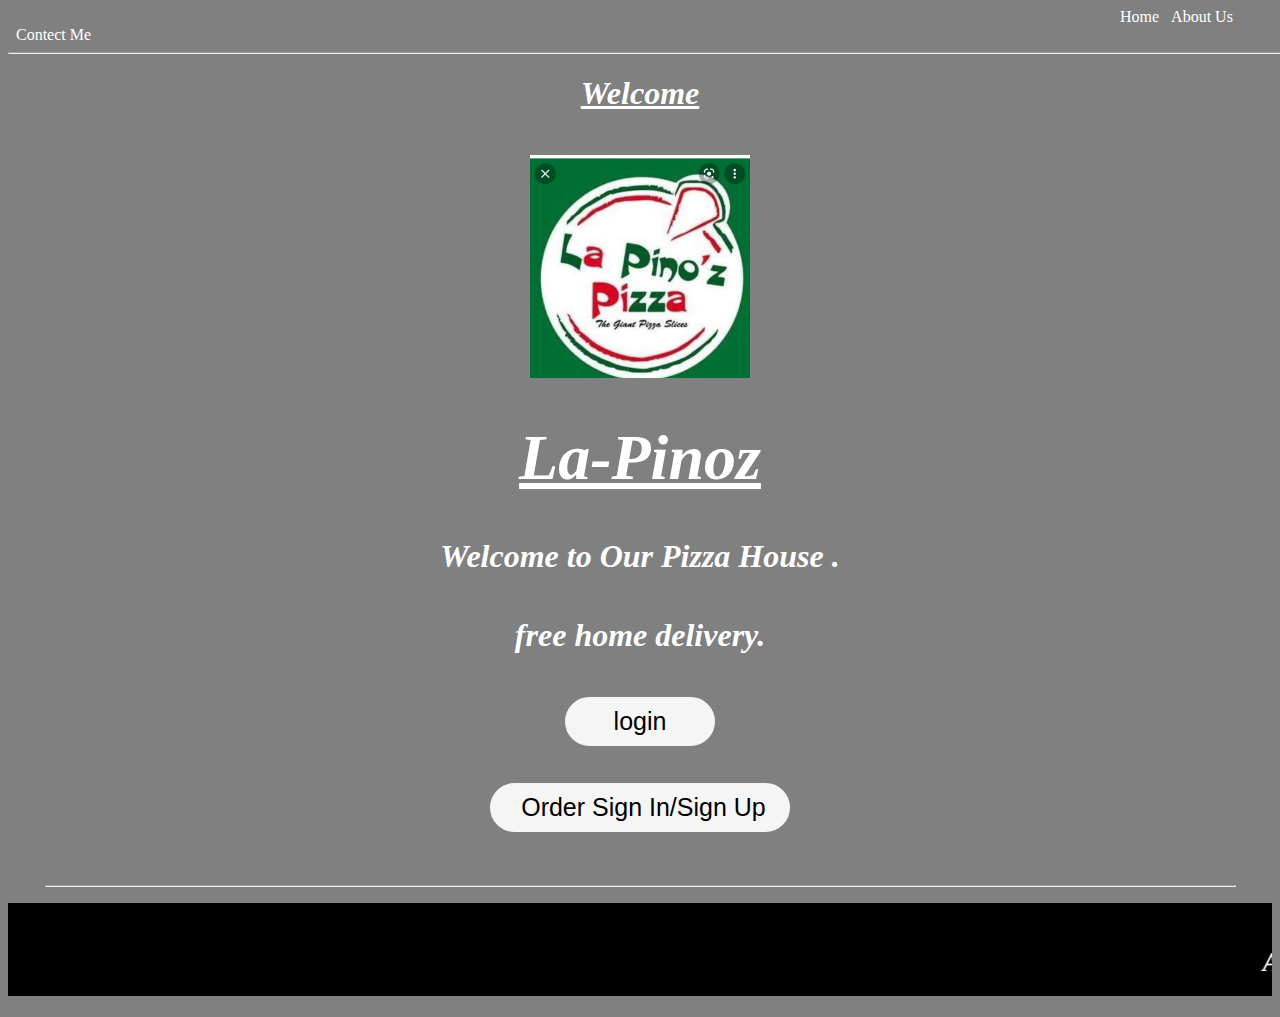
==== index.html @ 9fc4b669 "first commit" ====
<html>
<head>
  <link rel="stylesheet" href="style2.css">
 <style>
   marquee{
     background-color: black;
     height:93px;
     /* border: 4px solid red; */
   }
  body{
    
     font-family: 'Lucida Handwriting';
  }
  p{
     /* background-color: rgba(255, 115, 0, 0.924); */
     color:white;
     /* border :4px solid; */
     
   }
   h3{
     /* background-color: white; 
     color:rgb(0, 0, 0);*/
     border: 4px solid white;
     color:whitesmoke;
   }
	 h2{
     /* background-color: green; */
    /* border: 4px solid green; */
     color: white;
   }
   .abc input{
        background-color:whitesmoke;
        border: 2px solid whitesmoke;
        border-radius: 25px;
        width: 300px;
        padding: 8px;
        font-size: 25px
    }
   
  </style>
  </head>

  <body style=" background-color: gray;color:white;">
   
   <!-- <div class=banner> -->
      <!-- <div class="navbar"> -->
        &nbsp;&nbsp;&nbsp;&nbsp;&nbsp;&nbsp;&nbsp;&nbsp;&nbsp;&nbsp;&nbsp;&nbsp;&nbsp;&nbsp;&nbsp;&nbsp;&nbsp;&nbsp;&nbsp;&nbsp;&nbsp;&nbsp;&nbsp;&nbsp;&nbsp;&nbsp;&nbsp;&nbsp;&nbsp;&nbsp;&nbsp;&nbsp;&nbsp;&nbsp;&nbsp;&nbsp;&nbsp;&nbsp;&nbsp;&nbsp;&nbsp;&nbsp;&nbsp;&nbsp;&nbsp;&nbsp;&nbsp;&nbsp;&nbsp;&nbsp;&nbsp;&nbsp;&nbsp;&nbsp;&nbsp;&nbsp;&nbsp;&nbsp;&nbsp;&nbsp;&nbsp;&nbsp;&nbsp;&nbsp;&nbsp;&nbsp;&nbsp;&nbsp;&nbsp;&nbsp;&nbsp;&nbsp;&nbsp;&nbsp;&nbsp;&nbsp;&nbsp;&nbsp;&nbsp;&nbsp;&nbsp;&nbsp;&nbsp;&nbsp;&nbsp;&nbsp;&nbsp;&nbsp;&nbsp;&nbsp;&nbsp;&nbsp;&nbsp;&nbsp;&nbsp;&nbsp;&nbsp;&nbsp;&nbsp;&nbsp;&nbsp;&nbsp;&nbsp;
        &nbsp;&nbsp;&nbsp;&nbsp;&nbsp;&nbsp;&nbsp;&nbsp;&nbsp;&nbsp;&nbsp;&nbsp;&nbsp;&nbsp;&nbsp;&nbsp;&nbsp;&nbsp;&nbsp;&nbsp;&nbsp;&nbsp;&nbsp;&nbsp;&nbsp;&nbsp;&nbsp;&nbsp;&nbsp;&nbsp;&nbsp;&nbsp;&nbsp;&nbsp;&nbsp;&nbsp;&nbsp;&nbsp;&nbsp;&nbsp;&nbsp;&nbsp;&nbsp;&nbsp;&nbsp;&nbsp;&nbsp;&nbsp;&nbsp;&nbsp;&nbsp;&nbsp;&nbsp;&nbsp;&nbsp;&nbsp;&nbsp;&nbsp;&nbsp;&nbsp;&nbsp;&nbsp;&nbsp;&nbsp;&nbsp;&nbsp;&nbsp;&nbsp;&nbsp;&nbsp;&nbsp;&nbsp;&nbsp;&nbsp;&nbsp;&nbsp;&nbsp;&nbsp;&nbsp;&nbsp;&nbsp;&nbsp;&nbsp;&nbsp;&nbsp;&nbsp;&nbsp;&nbsp;&nbsp;&nbsp;&nbsp;&nbsp;&nbsp;&nbsp;&nbsp;&nbsp;&nbsp;&nbsp;&nbsp;&nbsp;&nbsp;&nbsp;&nbsp;
        &nbsp;&nbsp;&nbsp;&nbsp;&nbsp;&nbsp;&nbsp;&nbsp;&nbsp;&nbsp;&nbsp;&nbsp;&nbsp;&nbsp;&nbsp;&nbsp;&nbsp;&nbsp;&nbsp;&nbsp;&nbsp;&nbsp;&nbsp;&nbsp;&nbsp;&nbsp;&nbsp;&nbsp;&nbsp;&nbsp;&nbsp;&nbsp;&nbsp;&nbsp;&nbsp;&nbsp;&nbsp;&nbsp;&nbsp;&nbsp;&nbsp;&nbsp;&nbsp;&nbsp;&nbsp;&nbsp;&nbsp;&nbsp;&nbsp;&nbsp;&nbsp;&nbsp;&nbsp;&nbsp;&nbsp;&nbsp;&nbsp;&nbsp;&nbsp;&nbsp;&nbsp;&nbsp;&nbsp;&nbsp;&nbsp;&nbsp;&nbsp;&nbsp;&nbsp;&nbsp;<a href="index.html">Home</a>
        &nbsp;&nbsp;<a href="about.html">About Us</a>
        &nbsp;&nbsp;<a href="practical4.html">Contect Me</a>
      <!-- </div> -->
    <hr width="1309">
   
    <!-- <img src="facebook.jpg" align="right" width="25"><br> -->
    
    <h1 align="center" width="500" ><b><i><U>  Welcome <br></U><h1>
                      
    <img src ="la-pinoze.jpg"  width="220">


    <h1 align="center" width="250" ><b><i><U> La-Pinoz</U></i></b></h1>


      <p align="center"> Welcome to Our Pizza House .</p>
	   <!-- <h3 align="center">I wish you are like your hotal .</h3> -->
	   <h4  align="center">free home delivery.
	  <br></h4>
    
      <div class="xyz">

    <a href="page-1.html"><input type = "submit" align="center" value= "login"> </input> </a>
    <br><br>
  

        </div>
     <div class="abc">
    <a href="page-2.html"><input type="submit" value=" Order Sign In/Sign Up"></input> </a>
      <!-- <input type="submit" align="center" value="LOGIN"></input></a> -->
    <br>
        </div>
        <br>
  
    <hr width="1189">
    <marquee align="right" ><h5><ul> Address : Palika  Bajer , Collage  Road  Patan . </h5></marquee>
    <!-- <br> -->
    <!-- <marquee align="right" > Create  By - Khush  Thakkar. -->
    <!-- </div>  -->
    
   
  </body>
  </html>
---- style2.css ----
.xyz input{
        background-color:whitesmoke;
        border: 2px solid whitesmoke;
        border-radius: 25px;
        width: 150px;
        padding: 8px;
        font-size: 25px
    }
    a{
        text-decoration: none;
        color: white;
    }
    a:hover{
        text-decoration:6px solid rgb(248, 246, 246) underline;
    }
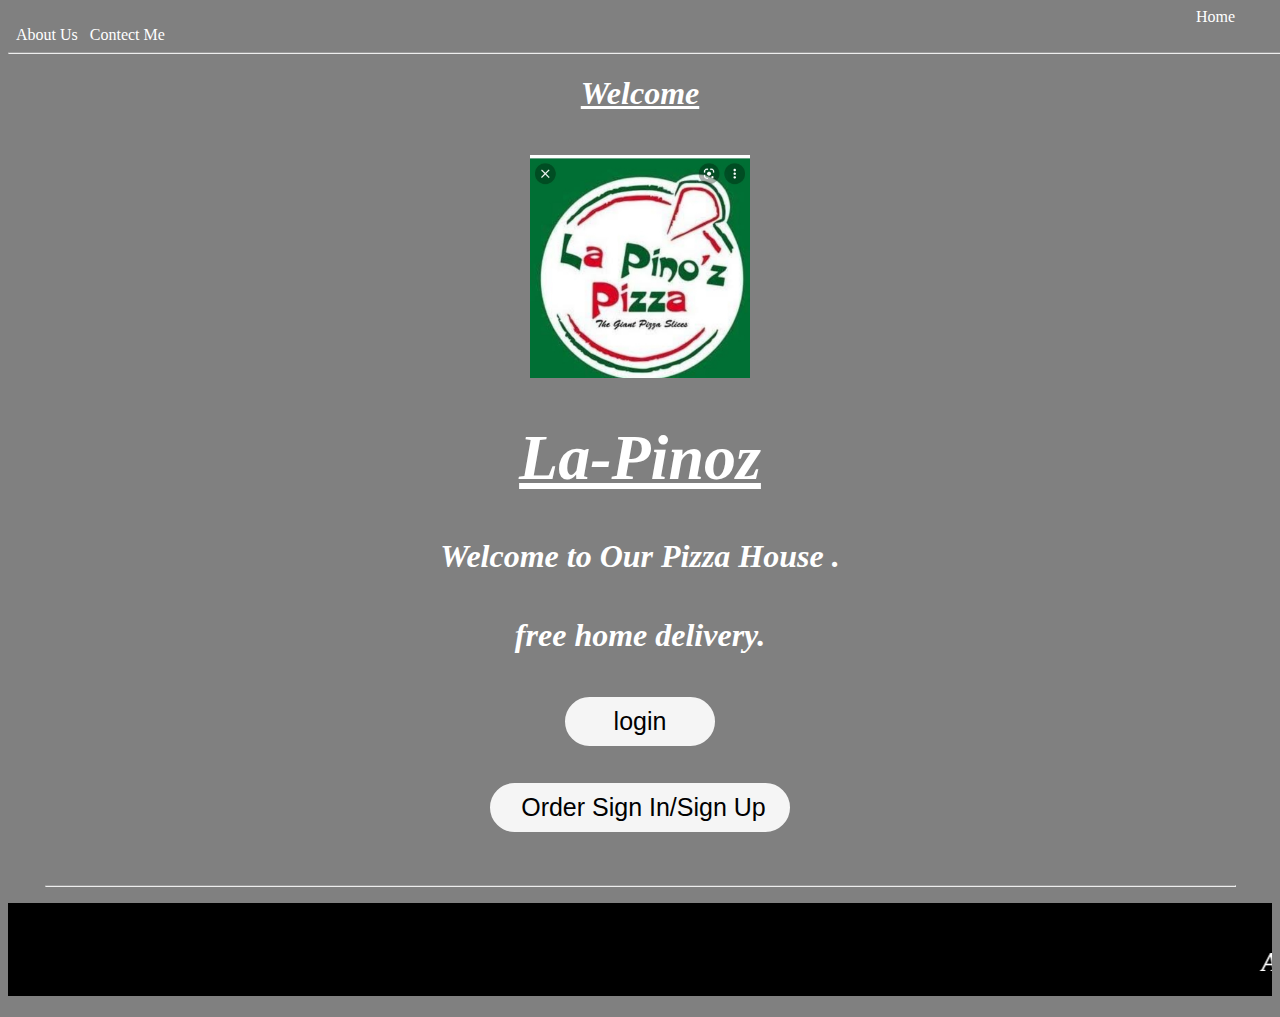
==== commit bc3325fe: "space remove1" ====
--- a/index.html
+++ b/index.html
@@ -46,7 +46,7 @@
       <!-- <div class="navbar"> -->
         &nbsp;&nbsp;&nbsp;&nbsp;&nbsp;&nbsp;&nbsp;&nbsp;&nbsp;&nbsp;&nbsp;&nbsp;&nbsp;&nbsp;&nbsp;&nbsp;&nbsp;&nbsp;&nbsp;&nbsp;&nbsp;&nbsp;&nbsp;&nbsp;&nbsp;&nbsp;&nbsp;&nbsp;&nbsp;&nbsp;&nbsp;&nbsp;&nbsp;&nbsp;&nbsp;&nbsp;&nbsp;&nbsp;&nbsp;&nbsp;&nbsp;&nbsp;&nbsp;&nbsp;&nbsp;&nbsp;&nbsp;&nbsp;&nbsp;&nbsp;&nbsp;&nbsp;&nbsp;&nbsp;&nbsp;&nbsp;&nbsp;&nbsp;&nbsp;&nbsp;&nbsp;&nbsp;&nbsp;&nbsp;&nbsp;&nbsp;&nbsp;&nbsp;&nbsp;&nbsp;&nbsp;&nbsp;&nbsp;&nbsp;&nbsp;&nbsp;&nbsp;&nbsp;&nbsp;&nbsp;&nbsp;&nbsp;&nbsp;&nbsp;&nbsp;&nbsp;&nbsp;&nbsp;&nbsp;&nbsp;&nbsp;&nbsp;&nbsp;&nbsp;&nbsp;&nbsp;&nbsp;&nbsp;&nbsp;&nbsp;&nbsp;&nbsp;&nbsp;
         &nbsp;&nbsp;&nbsp;&nbsp;&nbsp;&nbsp;&nbsp;&nbsp;&nbsp;&nbsp;&nbsp;&nbsp;&nbsp;&nbsp;&nbsp;&nbsp;&nbsp;&nbsp;&nbsp;&nbsp;&nbsp;&nbsp;&nbsp;&nbsp;&nbsp;&nbsp;&nbsp;&nbsp;&nbsp;&nbsp;&nbsp;&nbsp;&nbsp;&nbsp;&nbsp;&nbsp;&nbsp;&nbsp;&nbsp;&nbsp;&nbsp;&nbsp;&nbsp;&nbsp;&nbsp;&nbsp;&nbsp;&nbsp;&nbsp;&nbsp;&nbsp;&nbsp;&nbsp;&nbsp;&nbsp;&nbsp;&nbsp;&nbsp;&nbsp;&nbsp;&nbsp;&nbsp;&nbsp;&nbsp;&nbsp;&nbsp;&nbsp;&nbsp;&nbsp;&nbsp;&nbsp;&nbsp;&nbsp;&nbsp;&nbsp;&nbsp;&nbsp;&nbsp;&nbsp;&nbsp;&nbsp;&nbsp;&nbsp;&nbsp;&nbsp;&nbsp;&nbsp;&nbsp;&nbsp;&nbsp;&nbsp;&nbsp;&nbsp;&nbsp;&nbsp;&nbsp;&nbsp;&nbsp;&nbsp;&nbsp;&nbsp;&nbsp;&nbsp;
-        &nbsp;&nbsp;&nbsp;&nbsp;&nbsp;&nbsp;&nbsp;&nbsp;&nbsp;&nbsp;&nbsp;&nbsp;&nbsp;&nbsp;&nbsp;&nbsp;&nbsp;&nbsp;&nbsp;&nbsp;&nbsp;&nbsp;&nbsp;&nbsp;&nbsp;&nbsp;&nbsp;&nbsp;&nbsp;&nbsp;&nbsp;&nbsp;&nbsp;&nbsp;&nbsp;&nbsp;&nbsp;&nbsp;&nbsp;&nbsp;&nbsp;&nbsp;&nbsp;&nbsp;&nbsp;&nbsp;&nbsp;&nbsp;&nbsp;&nbsp;&nbsp;&nbsp;&nbsp;&nbsp;&nbsp;&nbsp;&nbsp;&nbsp;&nbsp;&nbsp;&nbsp;&nbsp;&nbsp;&nbsp;&nbsp;&nbsp;&nbsp;&nbsp;&nbsp;&nbsp;<a href="index.html">Home</a>
+        &nbsp;&nbsp;&nbsp;&nbsp;&nbsp;&nbsp;&nbsp;&nbsp;&nbsp;&nbsp;&nbsp;&nbsp;&nbsp;&nbsp;&nbsp;&nbsp;&nbsp;&nbsp;&nbsp;&nbsp;&nbsp;&nbsp;&nbsp;&nbsp;&nbsp;&nbsp;&nbsp;&nbsp;&nbsp;&nbsp;&nbsp;&nbsp;&nbsp;&nbsp;&nbsp;&nbsp;&nbsp;&nbsp;&nbsp;&nbsp;&nbsp;&nbsp;&nbsp;&nbsp;&nbsp;&nbsp;&nbsp;&nbsp;&nbsp;&nbsp;&nbsp;&nbsp;&nbsp;&nbsp;&nbsp;&nbsp;&nbsp;&nbsp;&nbsp;&nbsp;&nbsp;&nbsp;&nbsp;&nbsp;&nbsp;&nbsp;&nbsp;&nbsp;&nbsp;&nbsp;&nbsp;&nbsp;&nbsp;&nbsp;&nbsp;&nbsp;&nbsp;&nbsp;&nbsp;&nbsp;&nbsp;&nbsp;&nbsp;&nbsp;&nbsp;&nbsp;&nbsp;&nbsp;&nbsp;<a href="index.html">Home</a>
         &nbsp;&nbsp;<a href="about.html">About Us</a>
         &nbsp;&nbsp;<a href="practical4.html">Contect Me</a>
       <!-- </div> -->
